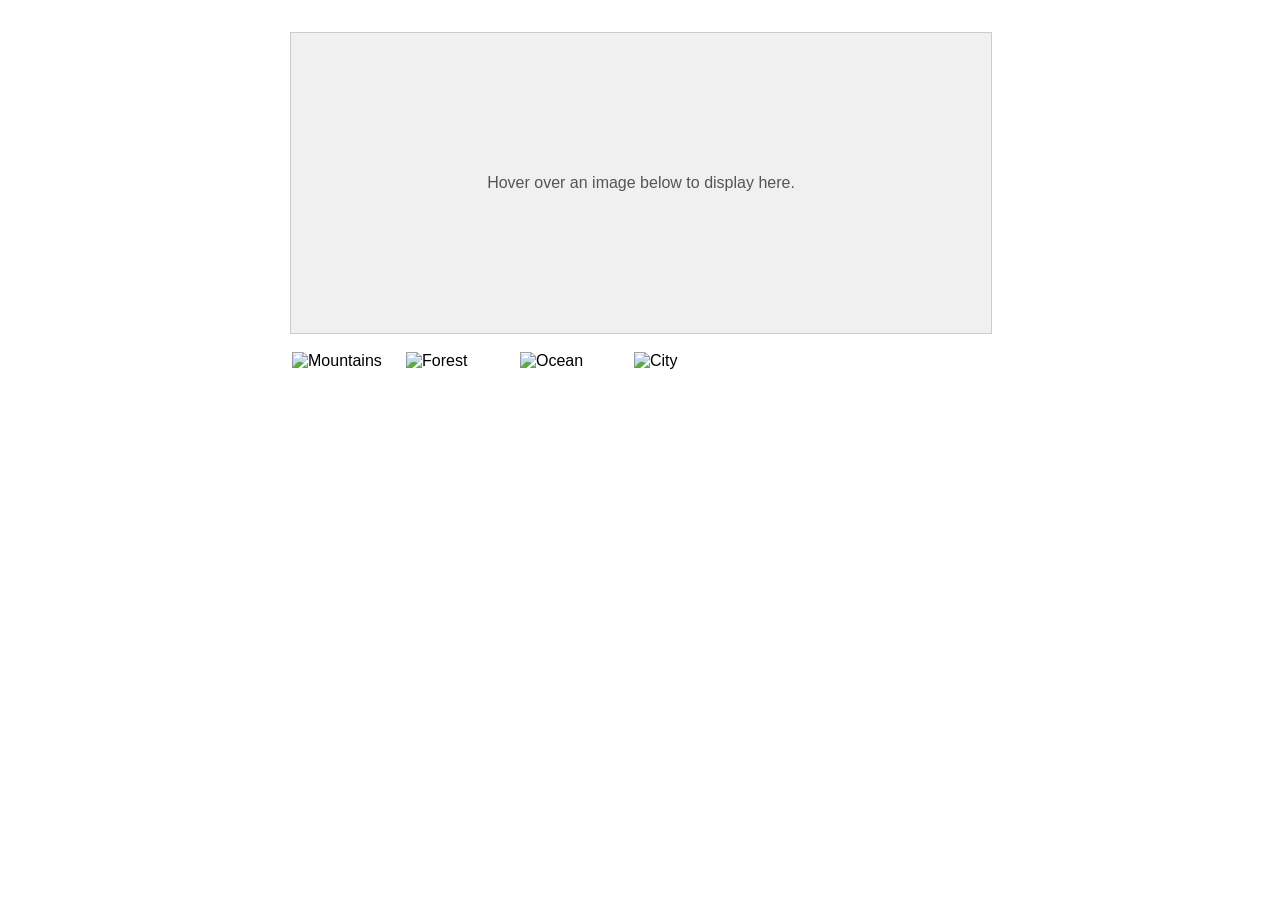
==== index.html @ 91686e4c "Add files via upload" ====
<!DOCTYPE html>
<html lang="en">

<head>
  <meta charset="UTF-8">
  <title>Photo Gallery</title>
  <link rel="stylesheet" href="css/style.css">
  <link rel="preconnect" href="https://fonts.googleapis.com">
  <link rel="preconnect" href="https://fonts.gstatic.com" crossorigin>
  <link href="https://fonts.googleapis.com/css2?family=Roboto:wght@400;700&display=swap" rel="stylesheet">
</head>

<body>
  <div id="image">Hover over an image below to display here.</div>
  <div id="thumbnails">
    <img src="https://picsum.photos/seed/mountains/400/300" alt="Mountains" onmouseover="upDate(this)"onmouseout="undo()" />
    <img src="https://picsum.photos/seed/forest/400/300" alt="Forest" onmouseover="upDate(this)" onmouseout="undo()" />
    <img src="https://picsum.photos/seed/ocean/400/300" alt="Ocean" onmouseover="upDate(this)" onmouseout="undo()" />
    <img src="https://picsum.photos/seed/city/400/300" alt="City" onmouseover="upDate(this)" onmouseout="undo()" />
  </div>
  <script src="js/main.js"></script>
</body>
</html>
---- css/style.css ----
body {
      font-family: sans-serif;
      max-width: 700px;
      margin: 2rem auto;
      padding: 0 1rem;
    }

    #image {
      width: 100%;
      height: 300px;
      background-color: #f0f0f0;
      background-size: cover;
      background-position: center;
      background-repeat: no-repeat;
      display: flex;
      align-items: center;
      justify-content: center;
      font-size: 16px;
      color: #555;
      border: 1px solid #ccc;
      margin-bottom: 1rem;
    }

    #thumbnails {
      display: flex;
      gap: 10px;
      flex-wrap: wrap;
    }

    #thumbnails img {
      width: 100px;
      height: 80px;
      object-fit: cover;
      cursor: pointer;
      border: 2px solid transparent;
    }

    #thumbnails img:hover {
      border-color: #333;
    }
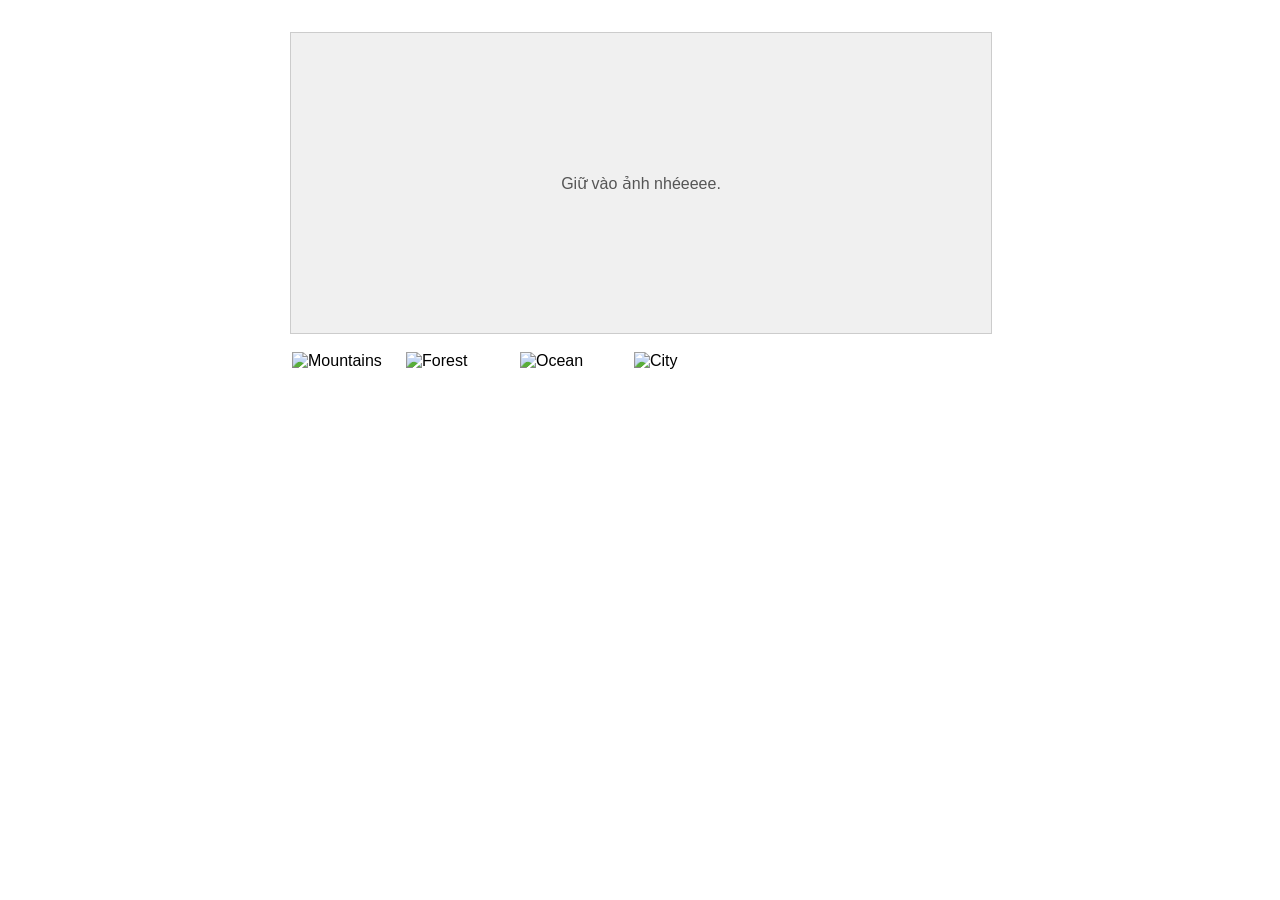
==== commit 692a53d4: "Update index.html" ====
--- a/index.html
+++ b/index.html
@@ -3,15 +3,13 @@
 
 <head>
   <meta charset="UTF-8">
-  <title>Photo Gallery</title>
+  <title>Photo</title>
   <link rel="stylesheet" href="css/style.css">
   <link rel="preconnect" href="https://fonts.googleapis.com">
-  <link rel="preconnect" href="https://fonts.gstatic.com" crossorigin>
-  <link href="https://fonts.googleapis.com/css2?family=Roboto:wght@400;700&display=swap" rel="stylesheet">
 </head>
 
 <body>
-  <div id="image">Hover over an image below to display here.</div>
+  <div id="image"> Giữ vào ảnh nhéeeee.</div>
   <div id="thumbnails">
     <img src="https://picsum.photos/seed/mountains/400/300" alt="Mountains" onmouseover="upDate(this)"onmouseout="undo()" />
     <img src="https://picsum.photos/seed/forest/400/300" alt="Forest" onmouseover="upDate(this)" onmouseout="undo()" />
@@ -20,4 +18,4 @@
   </div>
   <script src="js/main.js"></script>
 </body>
-</html>+</html>
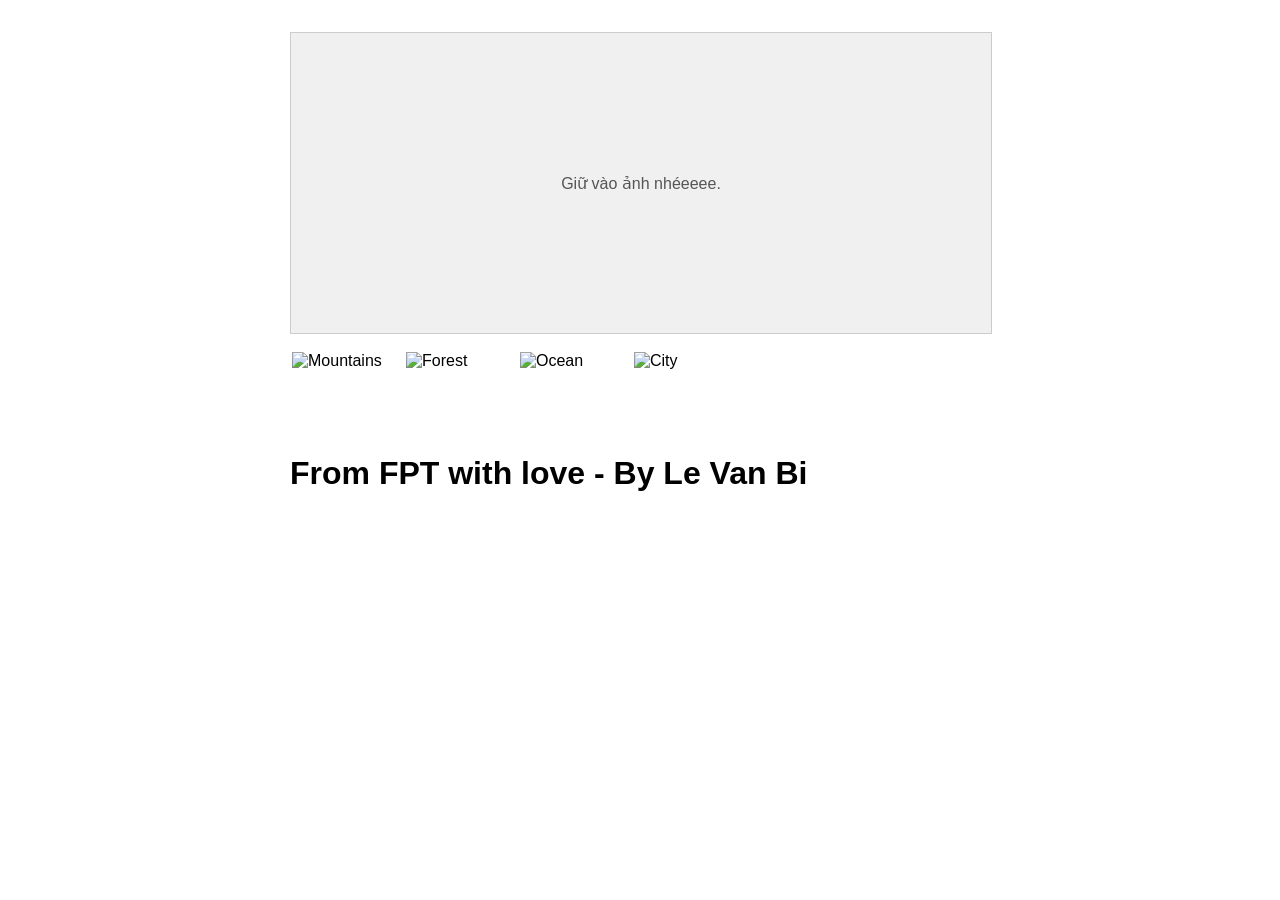
==== commit 00a7a76d: "Update index.html" ====
--- a/index.html
+++ b/index.html
@@ -16,6 +16,10 @@
     <img src="https://picsum.photos/seed/ocean/400/300" alt="Ocean" onmouseover="upDate(this)" onmouseout="undo()" />
     <img src="https://picsum.photos/seed/city/400/300" alt="City" onmouseover="upDate(this)" onmouseout="undo()" />
   </div>
+
+  <div>
+    <h1>From FPT with love - By Le Van Bi</h1>
+  </div>
   <script src="js/main.js"></script>
 </body>
 </html>
